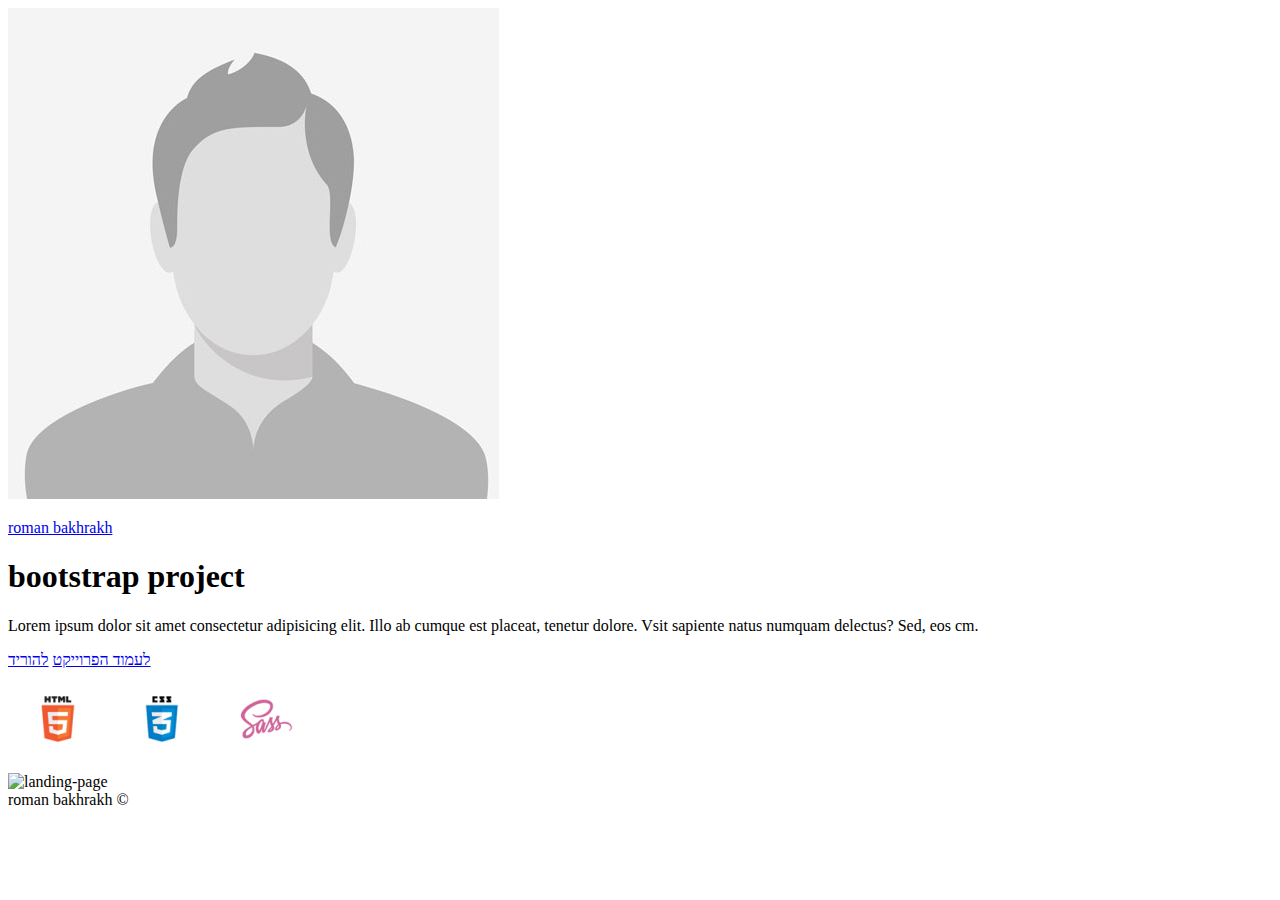
==== proj7.html @ 106c0e16 "ad1" ====
<!DOCTYPE html>
<html lang="en">

<head>
    <meta charset="UTF-8">
    <meta name="viewport" content="width=device-width, initial-scale=1.0">
    <title>project1</title>
    <link rel="stylesheet" href="./style/lpStyle.css">
</head>

<body>
    <div class="container">
        <header class="header-wrap">
            <a href="https://bakhrakhr.github.io/page2main/main" class="user" target="_blank">
                <div class="profile_photo"><img src="./image/profile.jpg" alt="profile photo"></div>
                <p class="name">roman bakhrakh</p>
            </a>
        </header>

        <main class="main-wrap">

            <div class="project-description">
                <h1 class="main-text">bootstrap project</h1>
                <p class="text-description">Lorem ipsum dolor sit amet consectetur adipisicing elit. Illo ab cumque est
                    placeat, tenetur dolore. Vsit sapiente
                    natus numquam delectus? Sed, eos cm.</p>
                <div class="links">
                    <a href="https://bakhrakhr.github.io/sasspage7/" target="_blank">לעמוד הפרוייקט</a>
                    <a href="https://github.com/bakhrakhR/sasspage7/archive/refs/heads/main.zip" download>להוריד</a>
                </div>
            </div>

            <div class="stack_wrap">
                <div class="stacks">
                    <img src="./image/technologies/html.png" alt="html5">
                    <img src="./image/technologies/css.png" alt="css3">
                    <img src="./image/technologies/scss.png" alt="scss">
                </div>
            </div>

            <div class="landing-wrap">
                <img class="lp-img" src="./image/landingPage1.png" alt="landing-page">
            </div>
        </main>

        <footer class="footer-wrap">
            <span class="footer-text">roman bakhrakh ©</span>
        </footer>

    </div>
</body>

</html>
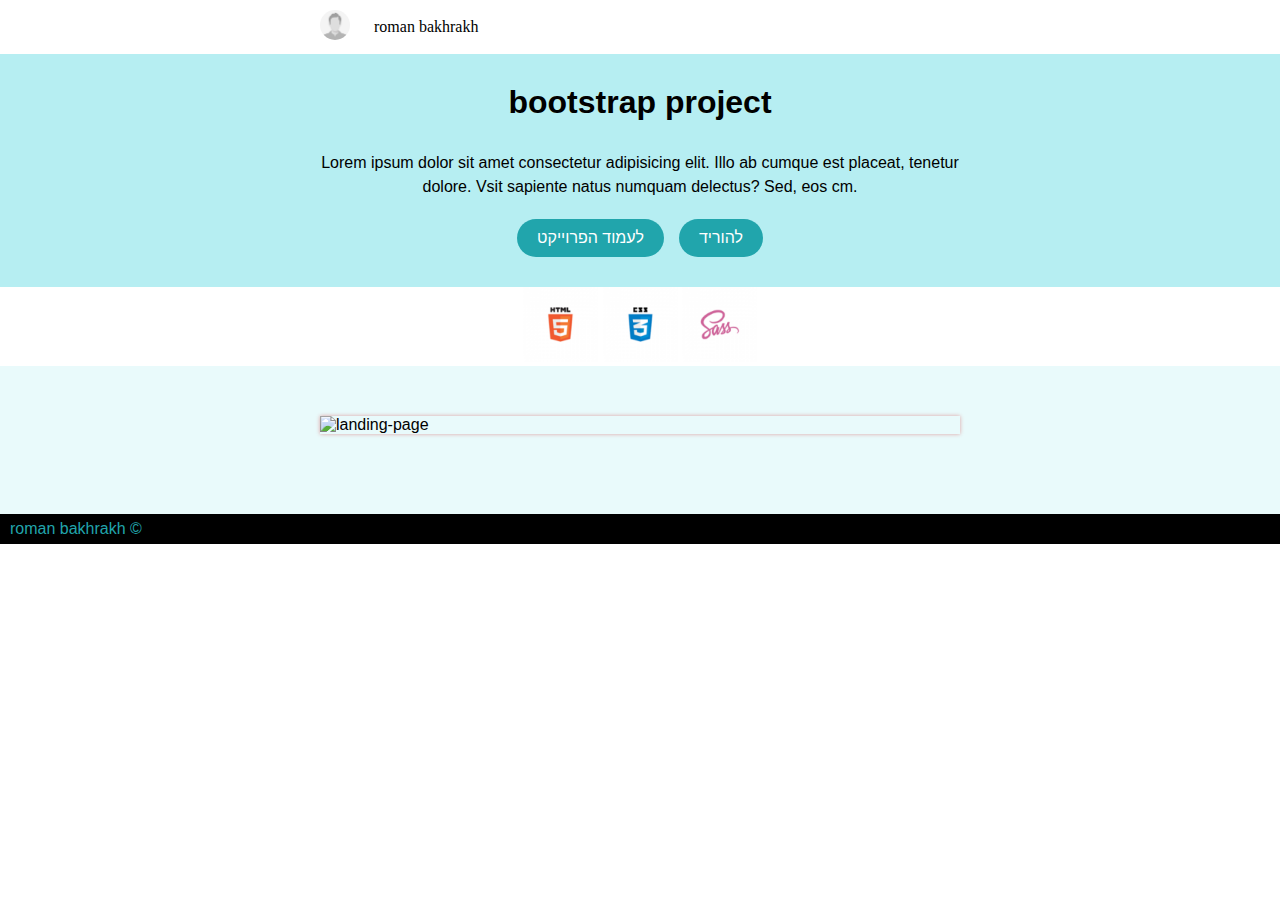
==== commit 7f9004ec: "1" ====
--- a/proj7.html
+++ b/proj7.html
@@ -5,7 +5,7 @@
     <meta charset="UTF-8">
     <meta name="viewport" content="width=device-width, initial-scale=1.0">
     <title>project1</title>
-    <link rel="stylesheet" href="./style/lpStyle.css">
+    <link rel="stylesheet" href="/scss/lpStyle.css">
 </head>
 
 <body>
--- a/scss/lpStyle.css
+++ b/scss/lpStyle.css
@@ -0,0 +1,139 @@
+* {
+    margin: 0;
+    padding: 0;
+    box-sizing: border-box;
+}
+
+html {
+    scroll-behavior: smooth;
+    scroll-padding-top: 100px;
+}
+
+body {
+    font-family: 'Architects Daughter', 'Assistant', sans-serif;
+}
+
+/* header part */
+
+.container {
+    width: 100vw;
+    display: flex;
+    flex-direction: column;
+    align-items: center;
+}
+
+.header-wrap {
+    position: sticky;
+    top: 0;
+    background-color: #ffffff;
+    z-index: 1;
+    width: 100vw;
+    padding-left: 25%;
+}
+
+.user {
+    text-decoration: none;
+    cursor: pointer;
+    color: black;
+    display: flex;
+    align-items: center;
+    padding: 10px 0px 10px 0px;
+    gap: 1.5rem;
+    width: fit-content;
+}
+
+.profile_photo img {
+    width: 30px;
+    height: 30px;
+    border-radius: 50%;
+}
+
+.name {
+    font-family: 'Architects Daughter', cursive;
+    font-size: 1rem;
+    font-weight: normal;
+    align-self: center;
+}
+
+/* main part */
+.main-wrap {
+    display: flex;
+    flex-direction: column;
+    align-items: center;
+}
+
+.project-description {
+    background-color: #96e6ecb2;
+    display: flex;
+    flex-direction: column;
+    align-items: center;
+    text-align: center;
+    width: 100vw;
+}
+
+.main-text {
+    font-size: 2rem;
+    padding-top: 30px;
+    padding-bottom: 30px;
+}
+
+.text-description {
+    width: 50%;
+    line-height: 1.5;
+}
+
+.links {
+    display: flex;
+    width: 100%;
+    justify-content: center;
+    gap: 15px;
+    margin: 10px 0 30px 0;
+}
+
+.links a {
+    background-color: #21a5ac;
+    border: none;
+    margin-top: 10px;
+    border-radius: 20px;
+    padding: 10px 20px;
+    cursor: pointer;
+    transition: scale 0.15s;
+    text-decoration: none;
+    color: white
+}
+
+.stack_wrap {
+    display: flex;
+    justify-content: center;
+    width: 100vw;
+}
+
+.stacks img {
+    width: 75px;
+}
+
+.landing-wrap {
+    background-color: #96e6ec36;
+    display: flex;
+    width: 100vw;
+    align-items: center;
+    justify-content: center;
+    padding: 50px 15px 80px;
+}
+
+.lp-img {
+    width: 350px;
+    min-width: 50vw;
+    box-shadow: 0 0 4px 0px #dd9f9f;
+}
+
+.footer-wrap {
+    height: 30px;
+    background-color: black;
+    width: 100vw;
+    display: flex;
+    align-items: center;
+    color: #21a5ac;
+    padding-left: 10px;
+    padding-right: 10px;
+}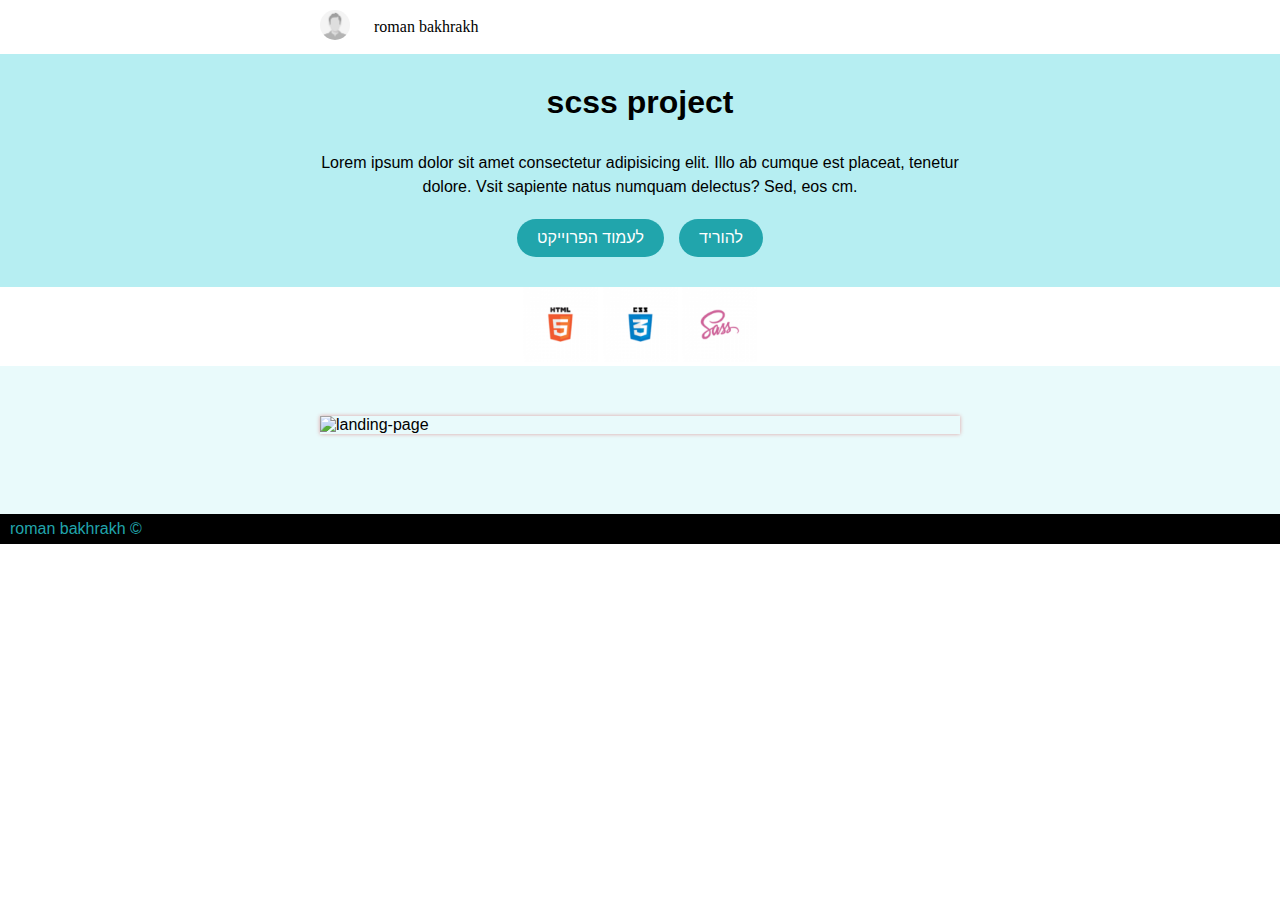
==== commit 57e0aee6: "2" ====
--- a/proj7.html
+++ b/proj7.html
@@ -20,7 +20,7 @@
         <main class="main-wrap">
 
             <div class="project-description">
-                <h1 class="main-text">bootstrap project</h1>
+                <h1 class="main-text">scss project</h1>
                 <p class="text-description">Lorem ipsum dolor sit amet consectetur adipisicing elit. Illo ab cumque est
                     placeat, tenetur dolore. Vsit sapiente
                     natus numquam delectus? Sed, eos cm.</p>
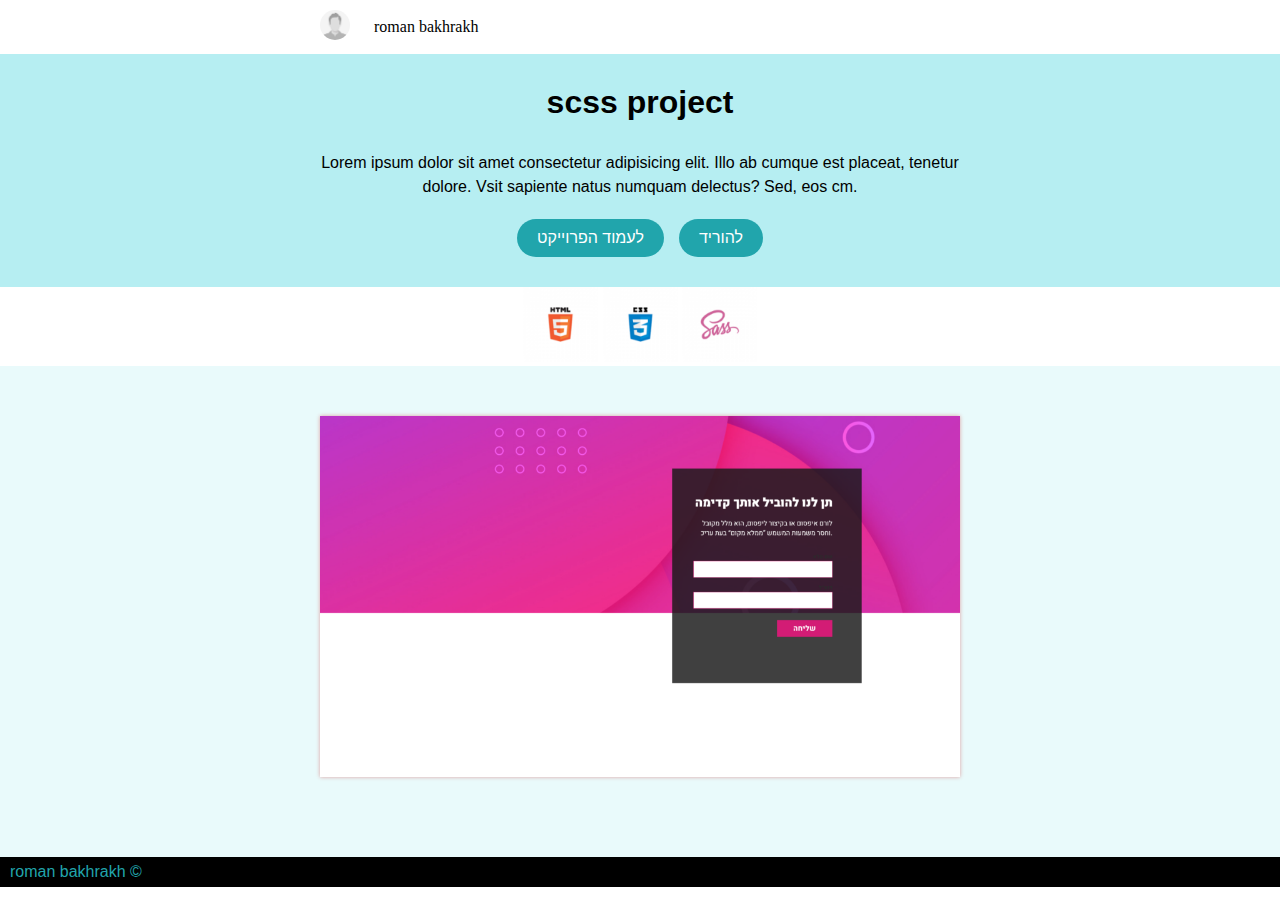
==== commit 994387b1: "5" ====
--- a/proj7.html
+++ b/proj7.html
@@ -4,8 +4,8 @@
 <head>
     <meta charset="UTF-8">
     <meta name="viewport" content="width=device-width, initial-scale=1.0">
-    <title>project1</title>
-    <link rel="stylesheet" href="/scss/lpStyle.css">
+    <title>project scss</title>
+    <link rel="stylesheet" href="./scss/lpStyle.css">
 </head>
 
 <body>
@@ -39,7 +39,7 @@
             </div>
 
             <div class="landing-wrap">
-                <img class="lp-img" src="./image/landingPage1.png" alt="landing-page">
+                <img class="lp-img" src="./image/landingPage5.png" alt="landing-page">
             </div>
         </main>
 
